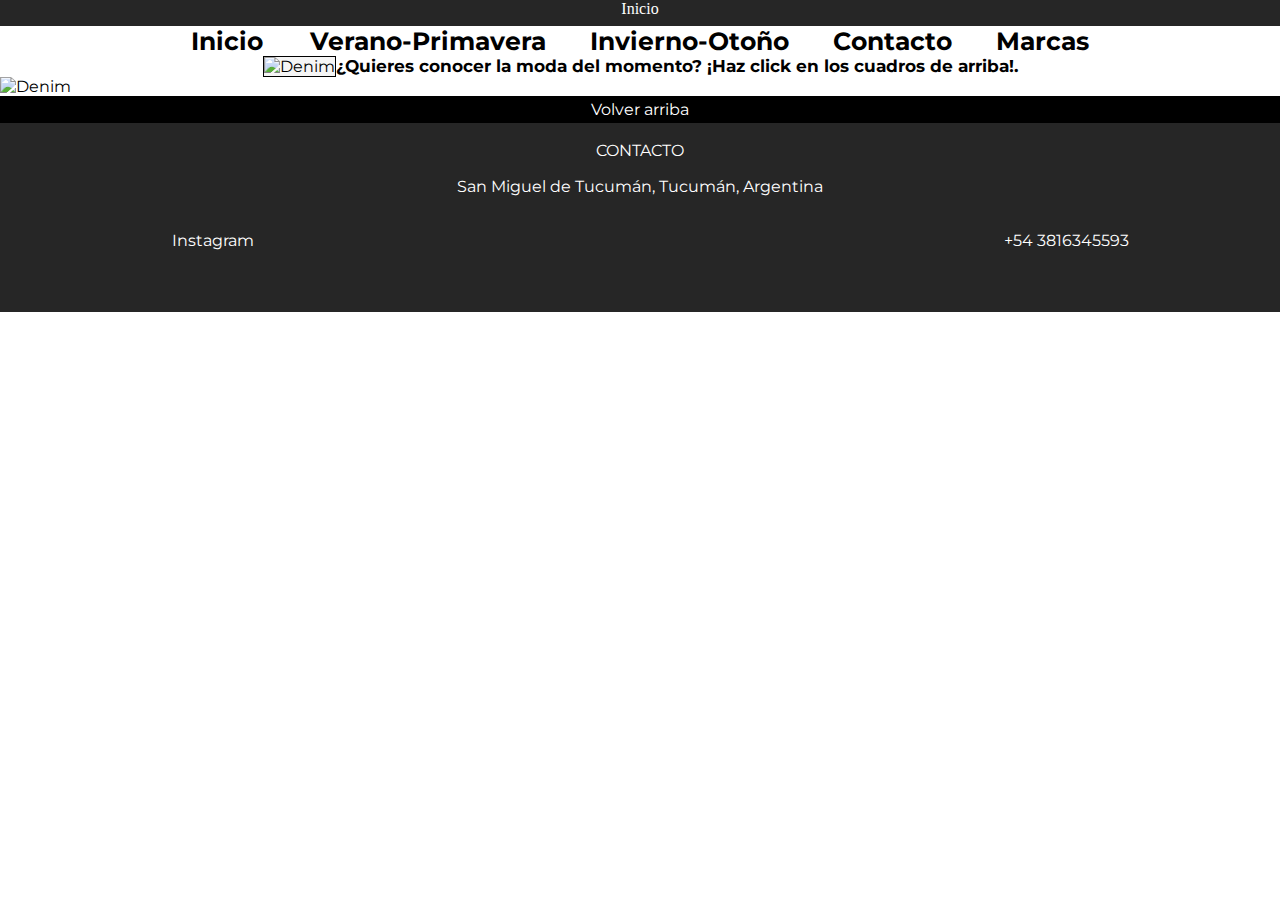
==== index.html @ acec1ed2 "Arreglando grids paddings etc" ====
<!DOCTYPE html>
<html lang="en">

<head>
    <meta charset="UTF-8"> <!-- Paraque el nav sepa que hay caracteres especiales -->
    <meta http-equiv="X-UA-Compatible" content="IE=edge">
    <meta name="viewport" content="width=device-width, initial-scale=1.0">
    <link rel="shortcut icon" href="./imagenes/logoo.png"> <!--cambiar icono -->
    <title>Index</title>
    <link rel="stylesheet" href="./scss/main.css">
    <link href="https://cdn.jsdelivr.net/npm/bootstrap@5.3.0-alpha3/dist/css/bootstrap.min.css" rel="stylesheet"
        integrity="sha384-KK94CHFLLe+nY2dmCWGMq91rCGa5gtU4mk92HdvYe+M/SXH301p5ILy+dN9+nJOZ" crossorigin="anonymous">
</head>

<body> <!-- Encabezado -->
    <header class="header-style"> <!-- Logo+barra de navegacion -->
        <p class="arriba-info">Inicio</p>
        <div class="header-barra-flex">
            <nav class="navegacion-barra"> <!-- barra de navegacion -->
                <ul>
                    <li><a href="./index.html" class="inicio">Inicio</a> </li>
                    <li><a href="./secciones/verano-primavera.html" class="verano-primavera">Verano-Primavera</a></li>
                    <li><a href="./secciones/invierno-otoño.html" class="invierno-otoño">Invierno-Otoño</a></li>
                    <li><a href="./secciones/contacto.html" class="Contacto">Contacto</a></li>
                    <li><a href="./secciones/marcas.html" class="marcas">Marcas</a></li>
                    <!-- Lista no ordenada -->
                </ul>
            </nav>
        </div>
    </header>

    <main id="main-index"> <!-- Contenido principal -->
        <section class="flex-main-index">
            <div class="caja-index c1"><img src="./imagenes/denimarriba.jpg" alt="Denim"></div>

            <h2 class="texto-grid-index">¿Quieres conocer la moda del momento? ¡Haz click en los cuadros de arriba!.</h2>
            <div class="caja-index-c3"><img src="./imagenes/denimabajo.jpg" alt="Denim"></div>
        </section>




        <a class="volver-arriba" href="./index.html">Volver arriba</a>
    </main>
    <footer class="footer">
        <div class="containerfooter">
            <div class="mensajeatencion">CONTACTO</div>
            <div class="Direccion">San Miguel de Tucumán, Tucumán, Argentina</div>
            <div class="redes"><a href="https://instagram.com/facudriemel?igshid=YmMyMTA2M2Y=">Instagram</a> </div>
            <div class="numero">+54 3816345593</div>
            <div class="logo-footer-img"></div>
        </div>
    </footer>
    <script src="https://cdn.jsdelivr.net/npm/bootstrap@5.3.0-alpha3/dist/js/bootstrap.bundle.min.js"
        integrity="sha384-ENjdO4Dr2bkBIFxQpeoTz1HIcje39Wm4jDKdf19U8gI4ddQ3GYNS7NTKfAdVQSZe"
        crossorigin="anonymous"></script>
</body>

</html>
---- scss/main.css ----
@charset "UTF-8";
@import url("https://fonts.googleapis.com/css2?family=Dongle:wght@300;400&family=Montserrat:wght@100&display=swap");
@import './main.css';
* {
  margin: 0;
  padding: 0;
  font-family: "Montserrat", sans-serif;
}

.flex-verainvie, .flex-invierno, .flex-verano {
  padding: 10px 90px 10px 90px;
  display: flex;
  flex-wrap: wrap;
  justify-content: space-around;
  background-color: #5f7393;
  background-color: #80715f;
}
.flex-verainvie img, .flex-invierno img, .flex-verano img {
  height: 350px;
  padding: 50px;
}

header p {
  text-align: center;
  font-family: solid;
  color: white;
  background-color: #262626;
  height: 26px;
  width: auto;
}
header nav ul li {
  padding: 20px;
  display: inline;
  font-size: 25px;
  overflow: hidden;
}
header nav ul li a {
  color: black;
  -webkit-text-decoration: double;
          text-decoration: double;
  font-weight: bolder;
}
header .navegacion-barra {
  text-align: center;
  overflow: hidden;
}
header img .logo-marca {
  height: 50px;
}

/*---------------------------------seccion INICIO --------------------------------*/
/*----------main INICIO ----------*/
#main-index {
  color: black;
}

.flex-main-index {
  display: flex;
  flex-wrap: wrap;
  width: 100%;
  background-color: white;
  justify-content: center;
}

.caja-index {
  border: 1px rgb(0, 0, 0) solid;
  background-color: whitesmoke;
}
.caja-index img {
  width: 100%;
  height: 100%;
}

.texto-grid-index {
  background-color: white;
  -webkit-text-decoration: black;
          text-decoration: black;
  font-size: 17px;
  font-weight: bolder;
}

.volver-arriba {
  text-align: center;
  font-family: "Montserrat", solid;
  text-decoration: none;
  font-size: 16px;
  color: white;
  background-color: black;
  display: block;
  padding: 4px;
  width: auto;
}

.volver-arriba:hover {
  transform: translateY(-5px);
}

h1 {
  text-align: center;
}

/*---------------------------------seccion verano ---------------------------------*/
/*----------main verano----------*/
/* ---------------------------------seccion invierno--------------------------- */ /* --------------------------------------CONTACTO----------------------------------*/
.contacto-info {
  text-align: center;
  padding: 15px;
  text-decoration: underline;
}

.form-contacto {
  width: 430px;
  font-family: "calibri";
  color: white;
  margin: auto;
}
.form-contacto p {
  height: 40px;
  text-align: center;
  font-size: 18px;
  line-height: 40px;
}
.form-contacto a {
  color: white;
  text-decoration: none;
}

.control {
  width: 100%;
  font-family: "calibri";
  font-size: 18px;
  color: rgb(0, 0, 0);
  padding: 25px;
  margin: 10px;
  border: none;
  border-bottom: 1px solid #060606;
}

.form-contacto a:hover {
  color: white;
}

.boton {
  width: 100%;
  background: #5f7393;
  padding: 12px;
  margin-left: 37px;
  margin-bottom: 12px;
  font-size: 16px;
}

/* --------------------------------------MARCAS----------------------------------*/
.marcasrecomendadas {
  text-align: center;
  font-weight: bold;
  -webkit-text-decoration: solid black underline;
          text-decoration: solid black underline;
}

.containermarcas {
  display: grid;
  padding: 20px;
  grid-template-columns: 1fr 1fr;
  grid-template-rows: 1fr 1fr 1fr;
  gap: 0px 50px;
  grid-auto-flow: row;
  grid-template-areas: "foto marcanombrescalpers" "foto info" "foto NADA";
  align-items: center;
  justify-items: center;
  font-weight: bold;
}
.containermarcas img {
  height: 450px;
}

.containermarcas .marcanombrescalpers {
  font-size: 35px;
}

.foto {
  grid-area: foto;
}

.NADA {
  grid-area: NADA;
}

.info {
  grid-area: info;
}

.marcanombrescalpers {
  grid-area: marcanombrescalpers;
}

.video-pasarela {
  display: flex;
  justify-content: center;
  padding: 20px;
}

/* --------------------------------------FOOTER----------------------------------*/
#footer {
  color: #262626;
  background-color: #262626;
  height: 100%;
}

.containerfooter {
  display: grid;
  height: 15vw;
  width: auto;
  background-color: #262626;
  grid-template-columns: 1fr 1fr 1fr;
  grid-template-rows: 1fr 1fr 1fr 1fr 1fr;
  gap: 0px 0px;
  grid-auto-flow: row;
  align-items: center;
  justify-items: center;
  padding-top: 10px;
  grid-template-areas: "mensajeatencion mensajeatencion mensajeatencion" "Direccion Direccion Direccion" "redes logo numero" "redes logo numero" ". . .";
}

.mensajeatencion {
  grid-area: mensajeatencion;
  color: white;
}

.mensajeatencion:hover {
  transform: translateY(-5px);
}

.Direccion {
  grid-area: Direccion;
  color: white;
}

.Direccion:hover {
  transform: translateY(-5px);
}

.redes {
  grid-area: redes;
}
.redes a {
  color: white;
  text-decoration: none;
}

.redes:hover {
  transform: translateY(-5px);
}

.numero {
  grid-area: numero;
  color: white;
}

.numero:hover {
  transform: translateY(-5px);
}

.logo {
  grid-area: logo;
}

/* --------------------------------------RESPONSIVE----------------------------------*/
/* -----------------RESPONSIVE INDEX----------------*/
@media (max-width: 2560px) {
  #main-index div img {
    width: 100%;
  }
  .caja-index-c3 {
    width: 100%;
  }
}
@media (max-width: 1440px) {
  .containerfooter {
    height: 14vw;
  }
}
@media (max-width: 1024px) {
  .containerfooter {
    height: 27vw;
  }
  .header-barra-flex {
    flex-direction: column;
  }
}
@media (max-width: 768px) {
  .containerfooter {
    height: 36vw;
  }
}
@media (max-width: 450px) {
  .containerfooter {
    height: 100%;
  }
  .texto-grid-index {
    font-size: 11px;
  }
  .inicio {
    font-size: 24px;
  }
  .verano-primavera {
    font-size: 24px;
  }
  .invierno-otoño {
    font-size: 24px;
  }
  .Contacto {
    font-size: 24px;
  }
  .marcas {
    font-size: 24px;
  }
  #logo-marca {
    height: 110px;
    width: 140px;
  }
}
@media (max-width: 450px) and (max-width: 450px) {
  .containerfooter {
    height: 100%;
  }
  .texto-grid-index {
    font-size: 14px;
  }
}
/* --------------------------------------RESPONSIVE----------------------------------*/
/* -----------------RESPONSIVE VERANO-PRIMAVERA----------------*/
@media (max-width: 400px) {
  * {
    width: auto;
    height: -moz-min-content;
    height: min-content;
  }
}/*# sourceMappingURL=main.css.map */
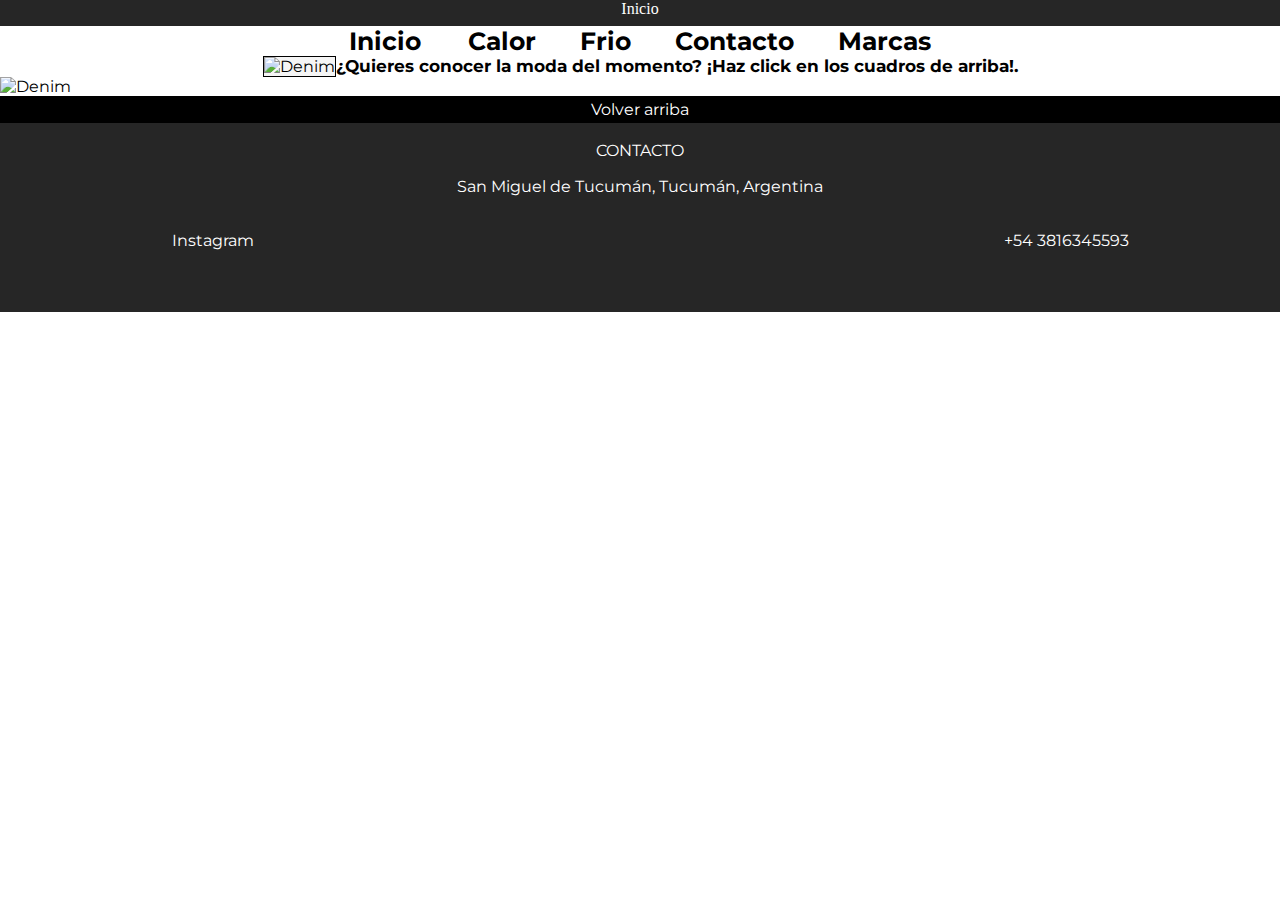
==== commit 9df98858: "Cambios y arreglos" ====
--- a/index.html
+++ b/index.html
@@ -19,8 +19,8 @@
             <nav class="navegacion-barra"> <!-- barra de navegacion -->
                 <ul>
                     <li><a href="./index.html" class="inicio">Inicio</a> </li>
-                    <li><a href="./secciones/verano-primavera.html" class="verano-primavera">Verano-Primavera</a></li>
-                    <li><a href="./secciones/invierno-otoño.html" class="invierno-otoño">Invierno-Otoño</a></li>
+                    <li><a href="./secciones/verano-primavera.html" class="verano-primavera">Calor</a></li>
+                    <li><a href="./secciones/invierno-otoño.html" class="invierno-otoño">Frio</a></li>
                     <li><a href="./secciones/contacto.html" class="Contacto">Contacto</a></li>
                     <li><a href="./secciones/marcas.html" class="marcas">Marcas</a></li>
                     <!-- Lista no ordenada -->
@@ -33,13 +33,10 @@
         <section class="flex-main-index">
             <div class="caja-index c1"><img src="./imagenes/denimarriba.jpg" alt="Denim"></div>
 
-            <h2 class="texto-grid-index">¿Quieres conocer la moda del momento? ¡Haz click en los cuadros de arriba!.</h2>
+            <h2 class="texto-grid-index">¿Quieres conocer la moda del momento? ¡Haz click en los cuadros de arriba!.
+            </h2>
             <div class="caja-index-c3"><img src="./imagenes/denimabajo.jpg" alt="Denim"></div>
         </section>
-
-
-
-
         <a class="volver-arriba" href="./index.html">Volver arriba</a>
     </main>
     <footer class="footer">
--- a/scss/main.css
+++ b/scss/main.css
@@ -29,10 +29,11 @@
   width: auto;
 }
 header nav ul li {
-  padding: 20px;
+  padding: 10px;
   display: inline;
   font-size: 25px;
   overflow: hidden;
+  margin: 10px;
 }
 header nav ul li a {
   color: black;
@@ -200,15 +201,16 @@
 }
 
 /* --------------------------------------FOOTER----------------------------------*/
-#footer {
+.footer {
   color: #262626;
   background-color: #262626;
+  width: 100%;
   height: 100%;
 }
 
 .containerfooter {
   display: grid;
-  height: 15vw;
+  height: 100%;
   width: auto;
   background-color: #262626;
   grid-template-columns: 1fr 1fr 1fr;
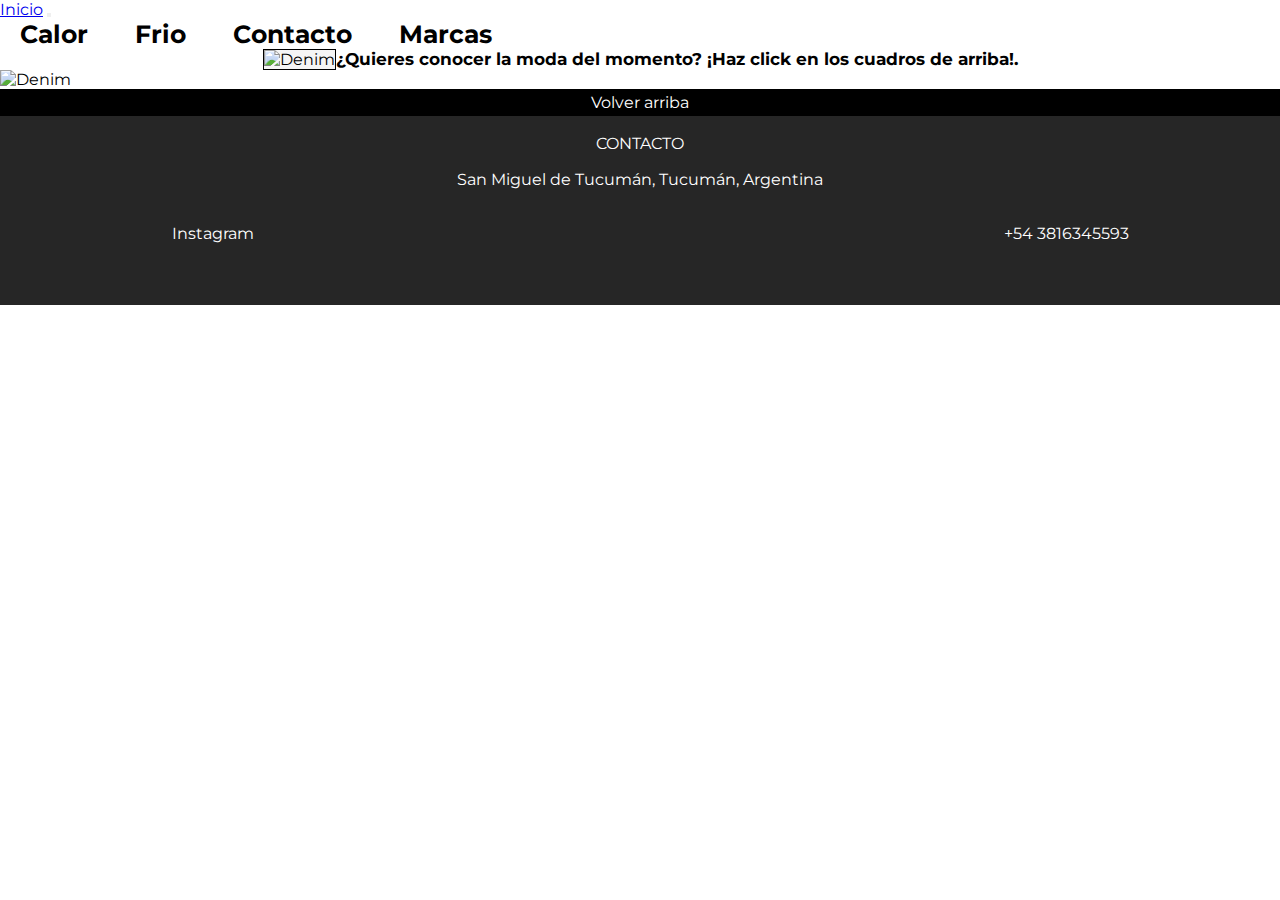
==== commit 71b54604: "Cambios id y agrega navabar bs" ====
--- a/index.html
+++ b/index.html
@@ -13,23 +13,39 @@
 </head>
 
 <body> <!-- Encabezado -->
-    <header class="header-style"> <!-- Logo+barra de navegacion -->
-        <p class="arriba-info">Inicio</p>
-        <div class="header-barra-flex">
-            <nav class="navegacion-barra"> <!-- barra de navegacion -->
-                <ul>
-                    <li><a href="./index.html" class="inicio">Inicio</a> </li>
-                    <li><a href="./secciones/verano-primavera.html" class="verano-primavera">Calor</a></li>
-                    <li><a href="./secciones/invierno-otoño.html" class="invierno-otoño">Frio</a></li>
-                    <li><a href="./secciones/contacto.html" class="Contacto">Contacto</a></li>
-                    <li><a href="./secciones/marcas.html" class="marcas">Marcas</a></li>
-                    <!-- Lista no ordenada -->
-                </ul>
-            </nav>
-        </div>
+    <header class="header-style">
+        <nav class="navbar navbar-expand-lg bg-body-tertiary">
+            <div class="container-fluid">
+                <a class="navbar-brand" href="./index.html" class="inicio">Inicio</a> </a>
+                <button class="navbar-toggler" type="button" data-bs-toggle="collapse"
+                    data-bs-target="#navbarSupportedContent" aria-controls="navbarSupportedContent"
+                    aria-expanded="false" aria-label="Toggle navigation">
+                    <span class="navbar-toggler-icon"></span>
+                </button>
+                <div class="collapse navbar-collapse" id="navbarSupportedContent">
+                    <ul class="navbar-nav me-auto mb-2 mb-lg-0">
+                        <li class="nav-item">
+                            <a class="nav-link" href="./secciones/verano-primavera.html"
+                                class="verano-primavera">Calor</a>
+                        </li>
+                        <li class="nav-item">
+                            <a class="nav-link" href="./secciones/invierno-otoño.html" class="invierno-otoño">Frio</a>
+                        </li>
+                        <li class="nav-item">
+                            <a class="nav-link" href="./secciones/contacto.html" class="Contacto">Contacto</a>
+                        </li>
+                        <li class="nav-item">
+                            <a class="nav-link" href="./secciones/marcas.html" class="marcas">Marcas</a>
+                        </li>
+
+                    </ul>
+
+                </div>
+            </div>
+        </nav>
     </header>
 
-    <main id="main-index"> <!-- Contenido principal -->
+    <main class="main-index"> <!-- Contenido principal -->
         <section class="flex-main-index">
             <div class="caja-index c1"><img src="./imagenes/denimarriba.jpg" alt="Denim"></div>
 
--- a/scss/main.css
+++ b/scss/main.css
@@ -1,4 +1,3 @@
-@charset "UTF-8";
 @import url("https://fonts.googleapis.com/css2?family=Dongle:wght@300;400&family=Montserrat:wght@100&display=swap");
 @import './main.css';
 * {
@@ -26,7 +25,7 @@
   color: white;
   background-color: #262626;
   height: 26px;
-  width: auto;
+  width: 100%;
 }
 header nav ul li {
   padding: 10px;
@@ -51,7 +50,7 @@
 
 /*---------------------------------seccion INICIO --------------------------------*/
 /*----------main INICIO ----------*/
-#main-index {
+.main-index {
   color: black;
 }
 
@@ -110,7 +109,9 @@
 }
 
 .form-contacto {
-  width: 430px;
+  display: flex;
+  flex-wrap: wrap;
+  width: 350px;
   font-family: "calibri";
   color: white;
   margin: auto;
@@ -162,7 +163,7 @@
   display: grid;
   padding: 20px;
   grid-template-columns: 1fr 1fr;
-  grid-template-rows: 1fr 1fr 1fr;
+  grid-template-rows: 0, 9fr 1fr 1fr;
   gap: 0px 50px;
   grid-auto-flow: row;
   grid-template-areas: "foto marcanombrescalpers" "foto info" "foto NADA";
@@ -288,10 +289,16 @@
   .header-barra-flex {
     flex-direction: column;
   }
-}
-@media (max-width: 768px) {
-  .containerfooter {
-    height: 36vw;
+  .containermarcas {
+    justify-content: end;
+  }
+}
+@media (max-width: 595px) {
+  .containermarcas {
+    align-items: center;
+    font-size: 10px;
+    padding: 10px;
+    gap: 0 10px;
   }
 }
 @media (max-width: 450px) {
@@ -301,40 +308,26 @@
   .texto-grid-index {
     font-size: 11px;
   }
-  .inicio {
-    font-size: 24px;
-  }
-  .verano-primavera {
-    font-size: 24px;
-  }
-  .invierno-otoño {
-    font-size: 24px;
-  }
-  .Contacto {
-    font-size: 24px;
-  }
-  .marcas {
-    font-size: 24px;
-  }
-  #logo-marca {
-    height: 110px;
-    width: 140px;
-  }
 }
 @media (max-width: 450px) and (max-width: 450px) {
   .containerfooter {
-    height: 100%;
+    width: 100vw;
+  }
+  .containermarcas img {
+    height: 200px;
+  }
+  .marcanombrescalpers {
+    font-size: 23px;
+  }
+  .marcasrecomendadas {
+    font-size: 25px;
   }
   .texto-grid-index {
     font-size: 14px;
   }
 }
-/* --------------------------------------RESPONSIVE----------------------------------*/
-/* -----------------RESPONSIVE VERANO-PRIMAVERA----------------*/
-@media (max-width: 400px) {
-  * {
-    width: auto;
-    height: -moz-min-content;
-    height: min-content;
+@media (max-width: 450px) and (max-width: 450px) and (max-width: 349px) {
+  .header p {
+    background-size: auto;
   }
 }/*# sourceMappingURL=main.css.map */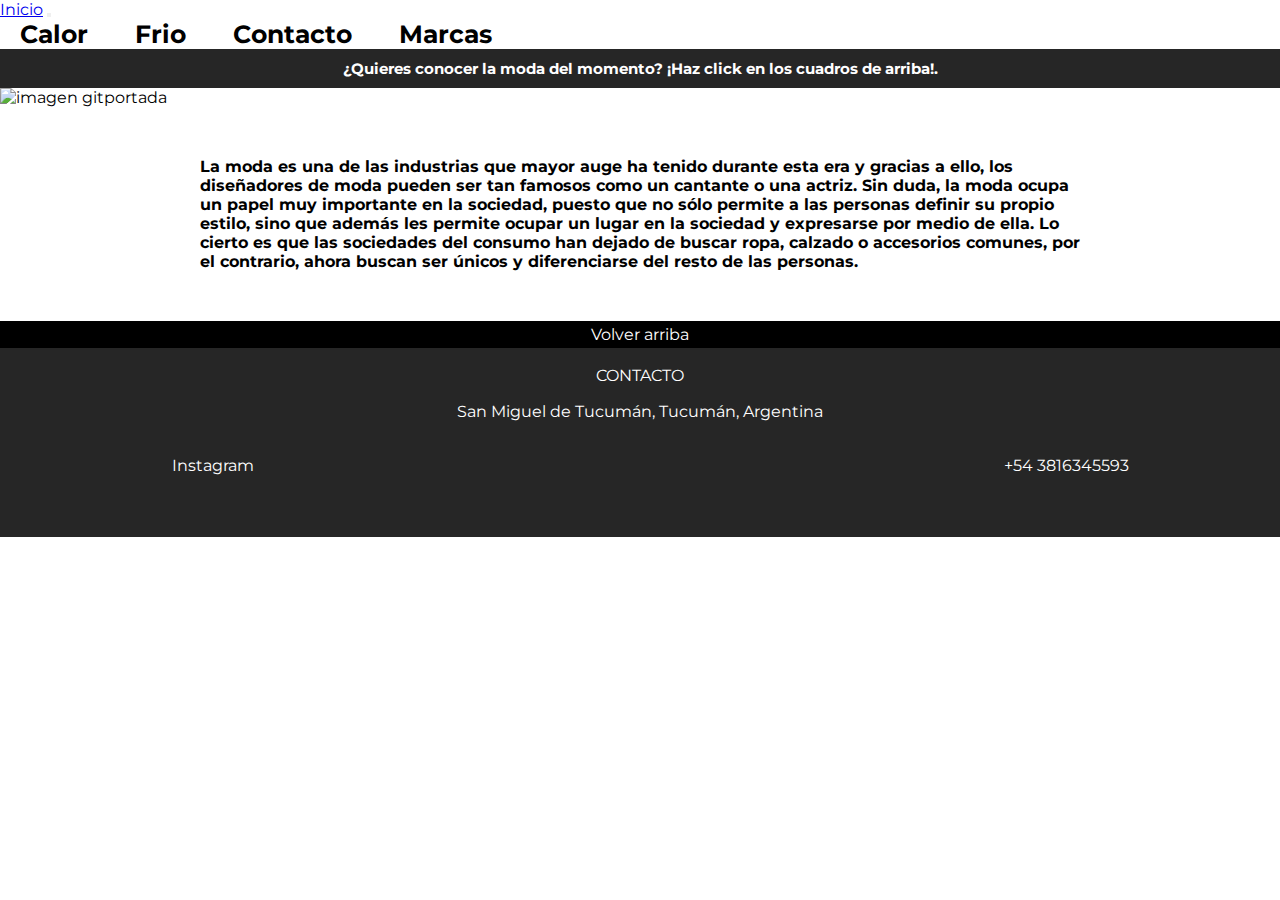
==== commit 858f130b: "Agregando alts a imagenes" ====
--- a/index.html
+++ b/index.html
@@ -5,6 +5,8 @@
     <meta charset="UTF-8"> <!-- Paraque el nav sepa que hay caracteres especiales -->
     <meta http-equiv="X-UA-Compatible" content="IE=edge">
     <meta name="viewport" content="width=device-width, initial-scale=1.0">
+    <meta name="keywords" content="moda, ropa, arte, indumentaria, vlog">
+    <meta name="description" content="pagina de moda, vlog de moda, outfits argentina, outfit 2023">
     <link rel="shortcut icon" href="./imagenes/logoo.png"> <!--cambiar icono -->
     <title>Index</title>
     <link rel="stylesheet" href="./scss/main.css">
@@ -46,20 +48,24 @@
     </header>
 
     <main class="main-index"> <!-- Contenido principal -->
-        <section class="flex-main-index">
-            <div class="caja-index c1"><img src="./imagenes/denimarriba.jpg" alt="Denim"></div>
 
-            <h2 class="texto-grid-index">¿Quieres conocer la moda del momento? ¡Haz click en los cuadros de arriba!.
-            </h2>
-            <div class="caja-index-c3"><img src="./imagenes/denimabajo.jpg" alt="Denim"></div>
-        </section>
+
+        <p class="texto-grid-index">¿Quieres conocer la moda del momento? ¡Haz click en los cuadros de arriba!.</p>
+        <img class="imagen-portada" src="./imagenes/portada.jpg" alt="imagen gitportada">
+        <p class="parrafo-inicio">La moda es una de las industrias que mayor auge ha tenido durante esta era y gracias a ello, los diseñadores
+            de moda pueden ser tan famosos como un cantante o una actriz. Sin duda, la moda ocupa un papel muy
+            importante en la sociedad, puesto que no sólo permite a las personas definir su propio estilo, sino que
+            además les permite ocupar un lugar en la sociedad y expresarse por medio de ella. Lo cierto es que las
+            sociedades del consumo han dejado de buscar ropa, calzado o accesorios comunes, por el contrario, ahora
+            buscan ser únicos y diferenciarse del resto de las personas.</p>
         <a class="volver-arriba" href="./index.html">Volver arriba</a>
+
     </main>
     <footer class="footer">
         <div class="containerfooter">
             <div class="mensajeatencion">CONTACTO</div>
             <div class="Direccion">San Miguel de Tucumán, Tucumán, Argentina</div>
-            <div class="redes"><a href="https://instagram.com/facudriemel?igshid=YmMyMTA2M2Y=">Instagram</a> </div>
+            <div class="redes"><a href="https://instagram.com/facudriemel?igshid=NTc4MTIwNjQ2YQ==">Instagram</a> </div>
             <div class="numero">+54 3816345593</div>
             <div class="logo-footer-img"></div>
         </div>
--- a/scss/main.css
+++ b/scss/main.css
@@ -17,6 +17,12 @@
 .flex-verainvie img, .flex-invierno img, .flex-verano img {
   height: 350px;
   padding: 50px;
+  cursor: pointer;
+  border-radius: 25%;
+}
+.flex-verainvie img:hover, .flex-invierno img:hover, .flex-verano img:hover {
+  transform: scale(1.5);
+  transition: 0.5s;
 }
 
 header p {
@@ -50,33 +56,28 @@
 
 /*---------------------------------seccion INICIO --------------------------------*/
 /*----------main INICIO ----------*/
-.main-index {
-  color: black;
-}
-
-.flex-main-index {
-  display: flex;
-  flex-wrap: wrap;
-  width: 100%;
-  background-color: white;
-  justify-content: center;
-}
-
-.caja-index {
-  border: 1px rgb(0, 0, 0) solid;
-  background-color: whitesmoke;
-}
-.caja-index img {
-  width: 100%;
-  height: 100%;
-}
-
 .texto-grid-index {
-  background-color: white;
-  -webkit-text-decoration: black;
-          text-decoration: black;
-  font-size: 17px;
+  background-color: #262626;
+  color: white;
+  font-size: 15px;
+  font-weight: bold;
+  text-align: center;
+  padding: 10px;
+  margin: 0;
+}
+
+.navbar-expand-lg .navbar-nav .nav-link {
+  font-size: 25px;
   font-weight: bolder;
+}
+
+.imagen-portada {
+  width: 100%;
+}
+
+.parrafo-inicio {
+  font-weight: bolder;
+  padding: 50px 200px 50px 200px;
 }
 
 .volver-arriba {
@@ -270,7 +271,7 @@
 /* --------------------------------------RESPONSIVE----------------------------------*/
 /* -----------------RESPONSIVE INDEX----------------*/
 @media (max-width: 2560px) {
-  #main-index div img {
+  .main-index div img {
     width: 100%;
   }
   .caja-index-c3 {
@@ -283,6 +284,9 @@
   }
 }
 @media (max-width: 1024px) {
+  .navbar-expand-lg .navbar-nav .nav-link {
+    font-size: 15px;
+  }
   .containerfooter {
     height: 27vw;
   }
@@ -294,7 +298,16 @@
   }
 }
 @media (max-width: 595px) {
+  .navbar-expand-lg .navbar-nav .nav-link {
+    font-size: 15px;
+  }
+  .parrafo-inicio {
+    font-weight: bolder;
+    padding: 50px 100px 50px 100px;
+  }
   .containermarcas {
+    display: flex;
+    flex-direction: column-reverse;
     align-items: center;
     font-size: 10px;
     padding: 10px;
@@ -302,14 +315,16 @@
   }
 }
 @media (max-width: 450px) {
+  .parrafo-inicio {
+    font-weight: bolder;
+    padding: 50px 80px 50px 80px;
+  }
   .containerfooter {
     height: 100%;
   }
   .texto-grid-index {
     font-size: 11px;
   }
-}
-@media (max-width: 450px) and (max-width: 450px) {
   .containerfooter {
     width: 100vw;
   }
@@ -326,8 +341,12 @@
     font-size: 14px;
   }
 }
-@media (max-width: 450px) and (max-width: 450px) and (max-width: 349px) {
+@media (max-width: 450px) and (max-width: 320px) {
   .header p {
     background-size: auto;
   }
+  .parrafo-inicio {
+    font-weight: bolder;
+    padding: 30px 40px 30px 40px;
+  }
 }/*# sourceMappingURL=main.css.map */